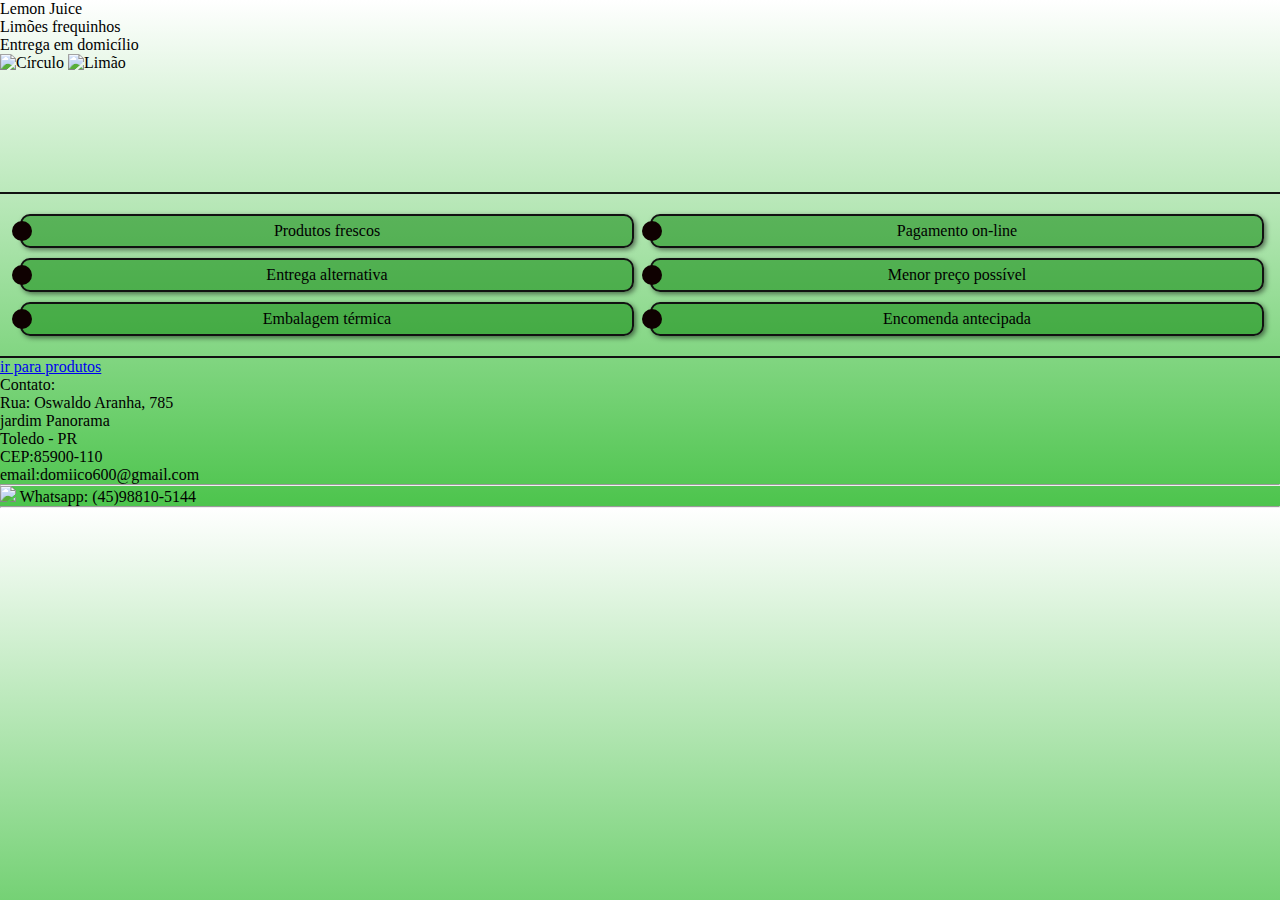
==== index.html @ 0fafac43 "Add files via upload" ====
<!DOCTYPE html>
<html lang="pt-BR">
<head>
    <meta charset="UTF-8">
    <meta name="viewport" content="width=device-width, initial-scale=1.0">
    <title>Document</title>
    <link rel="stylesheet" href="styles.css">
</head>
<body>  
    <header class="cabeçalho">
        Lemon Juice
    </header>
    <div class="anuncio">
        <span class="texto_anuncio">Limões frequinhos<br>
        Entrega em domicílio</span>
    </div>
    
    <div class="conteiner">
        <div class="circulo">
            <img src="imagens/circulo.png" alt="Círculo" class="circulo">
            <img src="imagens/limao.png" alt="Limão" class="limao">
        </div>
    </div>    
    <div class="personal">
        <div class="label_com_botao">
            Produtos frescos
            <div class="div_com_botao"></div>
        </div>   
        <div class="label_com_botao">
            Pagamento on-line
            <div class="div_com_botao"></div>
        </div>
        <div class="label_com_botao">
            Entrega alternativa
            <div class="div_com_botao"></div>
        </div>
        <div class="label_com_botao">
            Menor preço possível
            <div class="div_com_botao"></div>
        </div>
        <div class="label_com_botao">
            Embalagem térmica
            <div class="div_com_botao"></div>
        </div>
        <div class="label_com_botao">
            Encomenda antecipada
            <div class="div_com_botao"></div>
        </div>
    </div>    
    <a href="produtos.html">
        <div class="botao_ir">
            ir para produtos
        </div>
    </a>
    <footer class="rodape">
        <span class="texto_contato"> Contato:<br>
            <span class="texto_contato">Rua: Oswaldo Aranha, 785<br>
            <span class="texto_contato">jardim Panorama<br>
            <span class="texto_contato"> Toledo - PR<br>
            <span class="texto_contato"> CEP:85900-110<br>
            <span class="texto_contato"> email:domiico600@gmail.com<br>                      
        <hr>         
        <span class="texto_contato"><img src="imagens/whatsapp1.png" class="icone_whats">
         Whatsapp: (45)98810-5144</span>   
         <hr>
    </footer>
</body>
</html>
---- styles.css ----
@import url("styles/header.css");
@import url("styles/principal.css");
@import url("styles/rodape.css");
@import url("styles/produtos.css");
@import url("styles/lista.css");
@import url("styles/pagamento.css");

/* Seus estilos CSS restantes */
/* Estilização para a div que contém o botão */
body{
    margin: 0;
    overflow-y: auto; /* Adiciona uma barra de rolagem vertical se o conteúdo exceder a altura da janela */
    /* Define um gradiente linear como plano de fundo */
    background: linear-gradient(to bottom, #ffffff, #4cc44c);

    
}
hr {
    margin: 0; /* Remove o espaço acima e abaixo da linha horizontal */
}
.personal {
    margin-top: 120px;    
    display: grid;
    border-top: 2px solid rgb(17, 17, 17);;
    border-bottom: 2px solid rgb(17, 17, 17);
    grid-template-columns: repeat(2, 1fr); /* Define duas colunas */
    column-gap: 20px; /* Espaço horizontal entre as colunas */
    row-gap: 10px; /* Espaço vertical entre as linhas */
    padding: 20px;
}

.label_com_botao {
    border: 2px solid rgb(17, 17, 17);
    width: 100%; /* Ajusta a largura para ocupar a coluna inteira */
    height: 30px;
    position: relative;
    border-radius: 10px;
    display: flex;    
    align-items: center;
    justify-content: center;
    box-shadow: 2px 2px 5px rgba(0, 0, 0, 0.5); /* Adiciona uma sombra cinza */
    background-color: rgba(0, 128, 0, 0.5); /* Fundo verde com 50% de transparência */
}

.div_com_botao {
    position: absolute;
    width: 20px;
    height: 20px;
    background-color: rgb(15, 1, 1);
    top: 50%;
    left: -10px;
    transform: translateY(-50%);
    border-radius: 15px;   
    width: 20px;
    height: 20px;
    background-color: rgb(15, 1, 1);
    top: 50%;
    left: -10px;
    transform: translateY(-50%);
    border-radius: -15px;
}
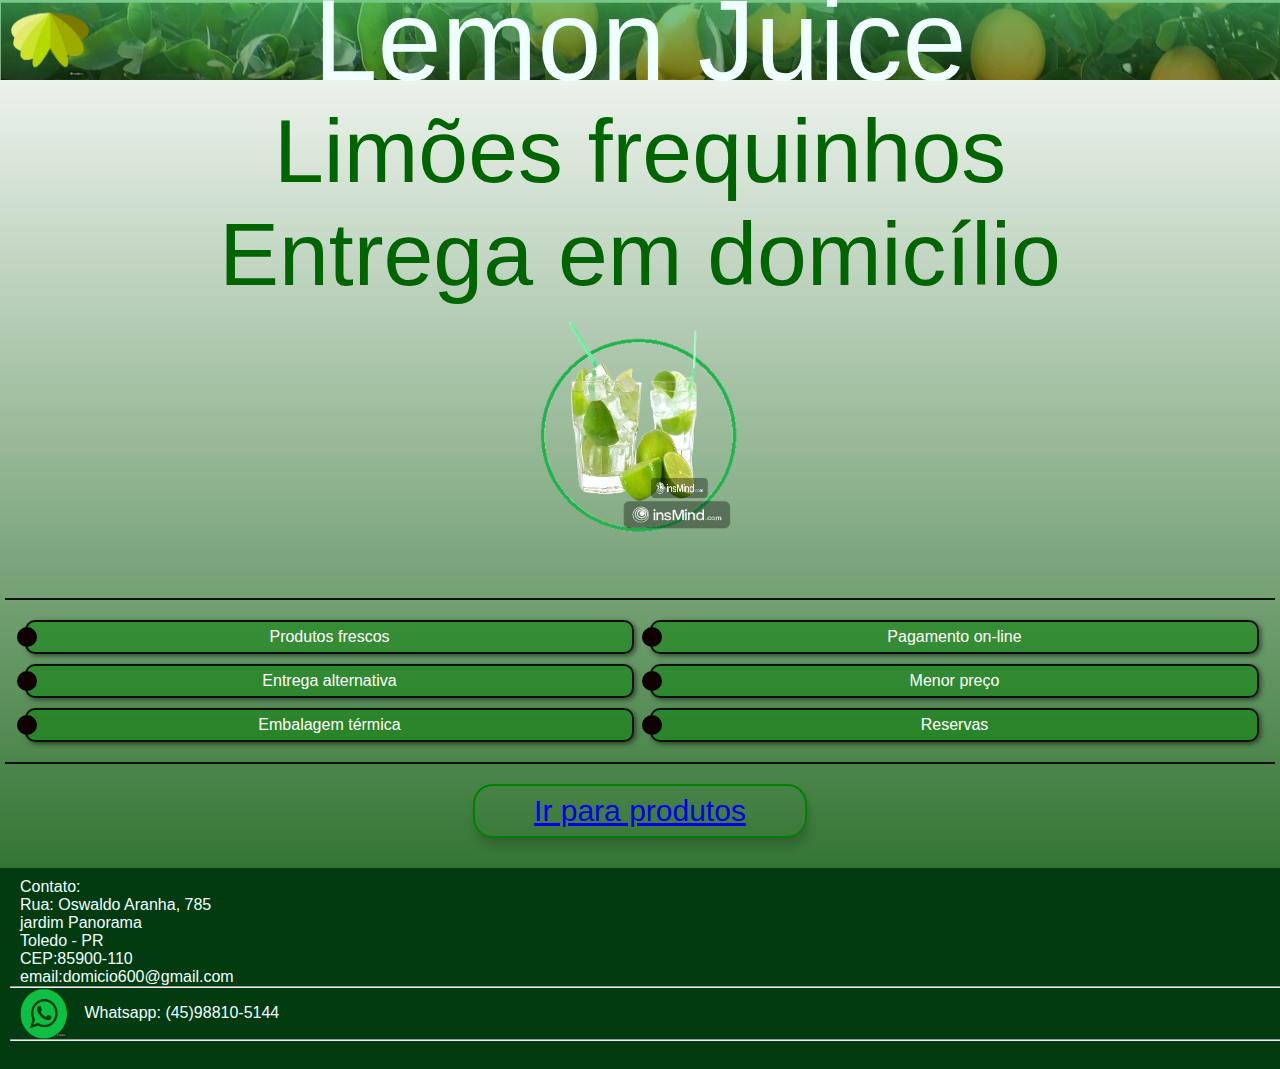
==== commit 7ee5efd6: "Add files via upload" ====
--- a/index.html
+++ b/index.html
@@ -6,9 +6,10 @@
     <title>Document</title>
     <link rel="stylesheet" href="styles.css">
 </head>
-<body>  
+<body>     
     <header class="cabeçalho">
-        Lemon Juice
+        <img class="logo" src="imagens/logotipo.png">
+        <span class="titulo"> Lemon Juice</span> 
     </header>
     <div class="anuncio">
         <span class="texto_anuncio">Limões frequinhos<br>
@@ -35,7 +36,7 @@
             <div class="div_com_botao"></div>
         </div>
         <div class="label_com_botao">
-            Menor preço possível
+            Menor preço
             <div class="div_com_botao"></div>
         </div>
         <div class="label_com_botao">
@@ -43,22 +44,21 @@
             <div class="div_com_botao"></div>
         </div>
         <div class="label_com_botao">
-            Encomenda antecipada
+           Reservas
             <div class="div_com_botao"></div>
         </div>
-    </div>    
-    <a href="produtos.html">
-        <div class="botao_ir">
-            ir para produtos
-        </div>
-    </a>
+    </div>        
+        <div class="caminho">
+            <a href="produtos.html">Ir para produtos</a>               
+        </div>   
+
     <footer class="rodape">
         <span class="texto_contato"> Contato:<br>
             <span class="texto_contato">Rua: Oswaldo Aranha, 785<br>
             <span class="texto_contato">jardim Panorama<br>
             <span class="texto_contato"> Toledo - PR<br>
             <span class="texto_contato"> CEP:85900-110<br>
-            <span class="texto_contato"> email:domiico600@gmail.com<br>                      
+            <span class="texto_contato"> email:domicio600@gmail.com<br>                      
         <hr>         
         <span class="texto_contato"><img src="imagens/whatsapp1.png" class="icone_whats">
          Whatsapp: (45)98810-5144</span>   
--- a/styles.css
+++ b/styles.css
@@ -4,60 +4,65 @@
 @import url("styles/produtos.css");
 @import url("styles/lista.css");
 @import url("styles/pagamento.css");
+@import url("styles/byebye.css");
 
-/* Seus estilos CSS restantes */
 /* Estilização para a div que contém o botão */
 body{
     margin: 0;
-    overflow-y: auto; /* Adiciona uma barra de rolagem vertical se o conteúdo exceder a altura da janela */
+    overflow-y: auto; /* Adiciona uma barra de rolagem vertical se o
+    conteúdo exceder a altura da janela */
     /* Define um gradiente linear como plano de fundo */
-    background: linear-gradient(to bottom, #ffffff, #4cc44c);
-
-    
+    background: linear-gradient(to bottom, #ffffff, #055505);  
+    height: 100%;
+    width: 100%;
+    font-family: Arial, sans-serif;
+    overflow-x: hidden;    
 }
 hr {
     margin: 0; /* Remove o espaço acima e abaixo da linha horizontal */
 }
-.personal {
-    margin-top: 120px;    
-    display: grid;
-    border-top: 2px solid rgb(17, 17, 17);;
-    border-bottom: 2px solid rgb(17, 17, 17);
-    grid-template-columns: repeat(2, 1fr); /* Define duas colunas */
-    column-gap: 20px; /* Espaço horizontal entre as colunas */
-    row-gap: 10px; /* Espaço vertical entre as linhas */
-    padding: 20px;
+.caminho{
+    display: flex;
+    width: 300px;
+    height: 20px;
+    font-size: 30px;
+    border: 2px solid green;
+    border-radius: 20px;
+    box-shadow: 2px 8px 8px rgba(19, 18, 18, 0.2);
+    padding: 15px;    
+    justify-content: center;
+    margin: 20px auto 30px;
+    align-items: center;
+    color: #ffffff;
+    text-decoration: none !important; /* Remove a linha do texto do link */
 }
+/* Media Queries para Responsividade */
+@media (max-width: 575px) {
+    .logo {
+        height: 40px;
+    }
 
-.label_com_botao {
-    border: 2px solid rgb(17, 17, 17);
-    width: 100%; /* Ajusta a largura para ocupar a coluna inteira */
-    height: 30px;
-    position: relative;
-    border-radius: 10px;
-    display: flex;    
-    align-items: center;
-    justify-content: center;
-    box-shadow: 2px 2px 5px rgba(0, 0, 0, 0.5); /* Adiciona uma sombra cinza */
-    background-color: rgba(0, 128, 0, 0.5); /* Fundo verde com 50% de transparência */
-}
+    .titulo {
+        font-size: 8vw;
+    }
 
-.div_com_botao {
-    position: absolute;
-    width: 20px;
-    height: 20px;
-    background-color: rgb(15, 1, 1);
-    top: 50%;
-    left: -10px;
-    transform: translateY(-50%);
-    border-radius: 15px;   
-    width: 20px;
-    height: 20px;
-    background-color: rgb(15, 1, 1);
-    top: 50%;
-    left: -10px;
-    transform: translateY(-50%);
-    border-radius: -15px;
+    .anuncio {
+        font-size: 6vw;
+    }
+
+    .caminho {
+        width: 70%;
+        font-size: 5vw;
+    }
+
+    .personal .label_com_botao {
+        font-size: 4vw;
+    }
+    a{
+        text-decoration: none !important; /* Remove a linha do texto do link */
+        cursor: pointer; /* Altera o cursor para um ponteiro quando passa sobre a div */
+        color: #ffffff;
+    }
 }
 
 
@@ -67,3 +72,5 @@
 
 
 
+
+
